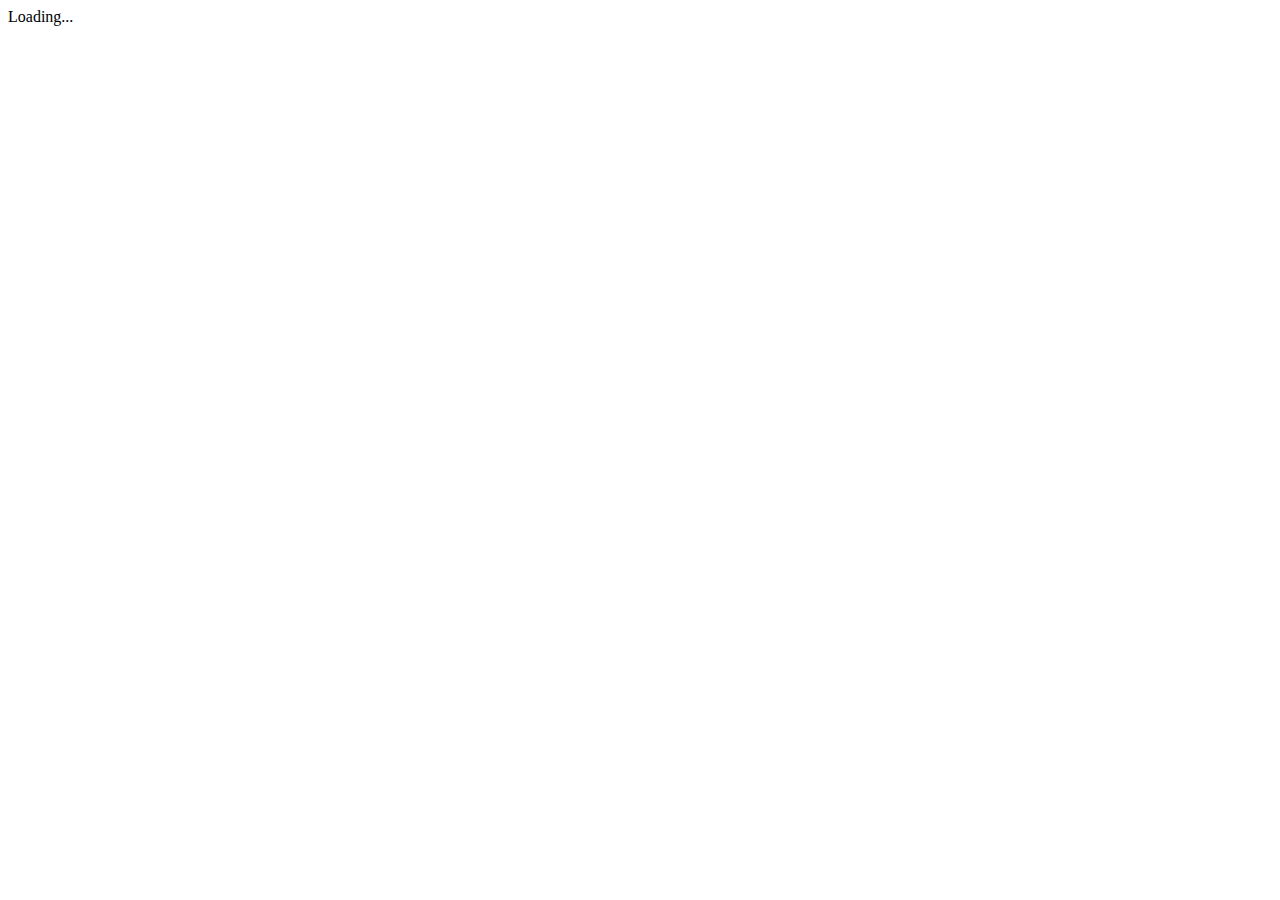
==== index.html @ 60be3896 "new gh-pages version" ====
<!doctype html>
<html>
<head>
  <meta charset="utf-8">
  <title>RecipeBook</title>
  <base href="/recipe-book/">

  <meta name="viewport" content="width=device-width, initial-scale=1">
  <link rel="icon" type="image/x-icon" href="favicon.ico">
<link href="styles.7bf3aa95fa00766431b8.bundle.css" rel="stylesheet"></head>
<body>
  <rb-root>Loading...</rb-root>
<script type="text/javascript" src="inline.0c8a2b0ec24f19ee666a.bundle.js"></script><script type="text/javascript" src="main.ea4498fcfb9ce2bdccac.bundle.js"></script></body>
</html>
---- styles.7bf3aa95fa00766431b8.bundle.css ----
/*# sourceMappingURL=styles.7bf3aa95fa00766431b8.bundle.map*/
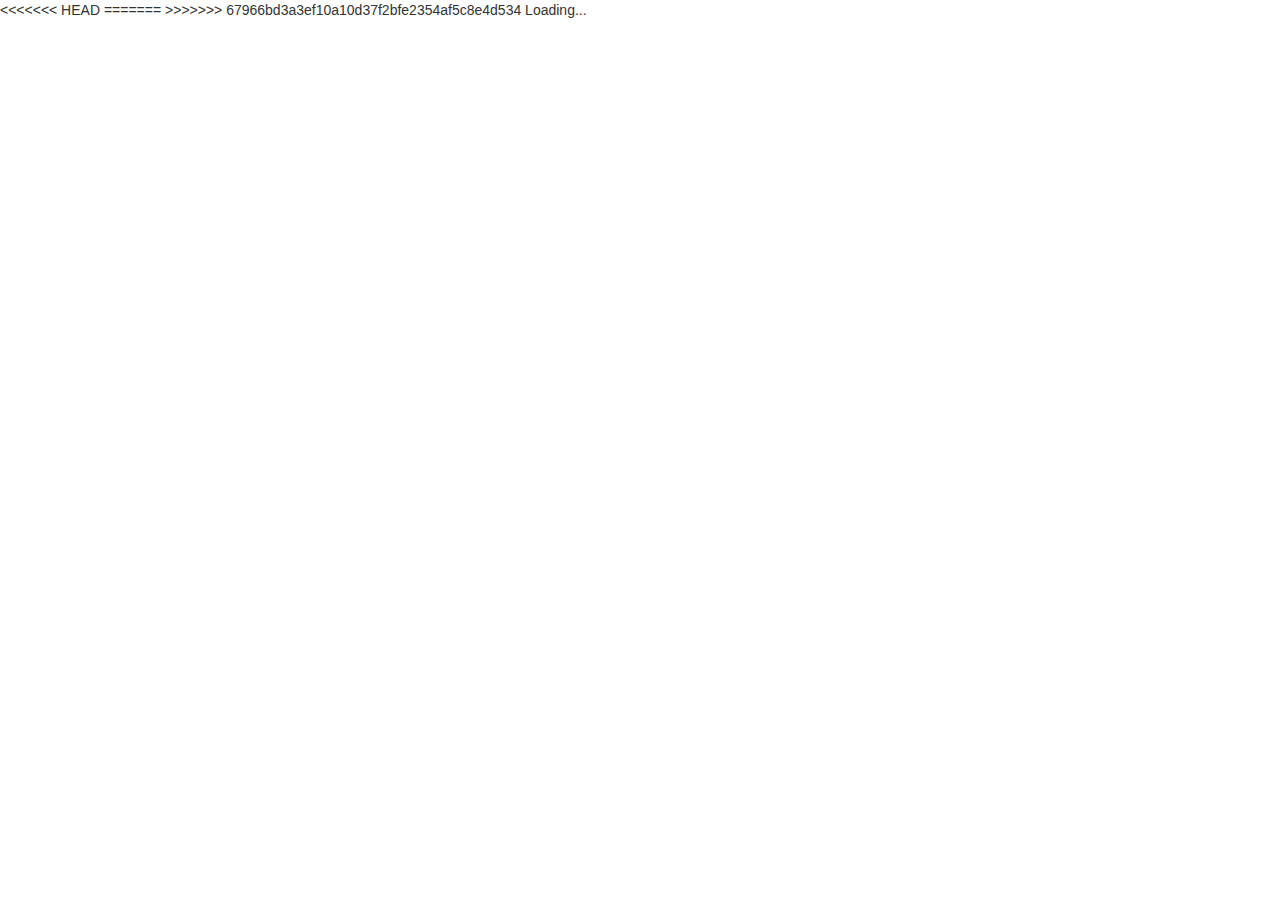
==== commit ea2928a6: "new gh-pages version" ====
--- a/index.html
+++ b/index.html
@@ -7,6 +7,11 @@
 
   <meta name="viewport" content="width=device-width, initial-scale=1">
   <link rel="icon" type="image/x-icon" href="favicon.ico">
+  <link rel="stylesheet" href="https://maxcdn.bootstrapcdn.com/bootstrap/3.3.7/css/bootstrap.min.css" integrity="sha384-BVYiiSIFeK1dGmJRAkycuHAHRg32OmUcww7on3RYdg4Va+PmSTsz/K68vbdEjh4u" crossorigin="anonymous">
+<<<<<<< HEAD
+
+=======
+>>>>>>> 67966bd3a3ef10a10d37f2bfe2354af5c8e4d534
 <link href="styles.7bf3aa95fa00766431b8.bundle.css" rel="stylesheet"></head>
 <body>
   <rb-root>Loading...</rb-root>
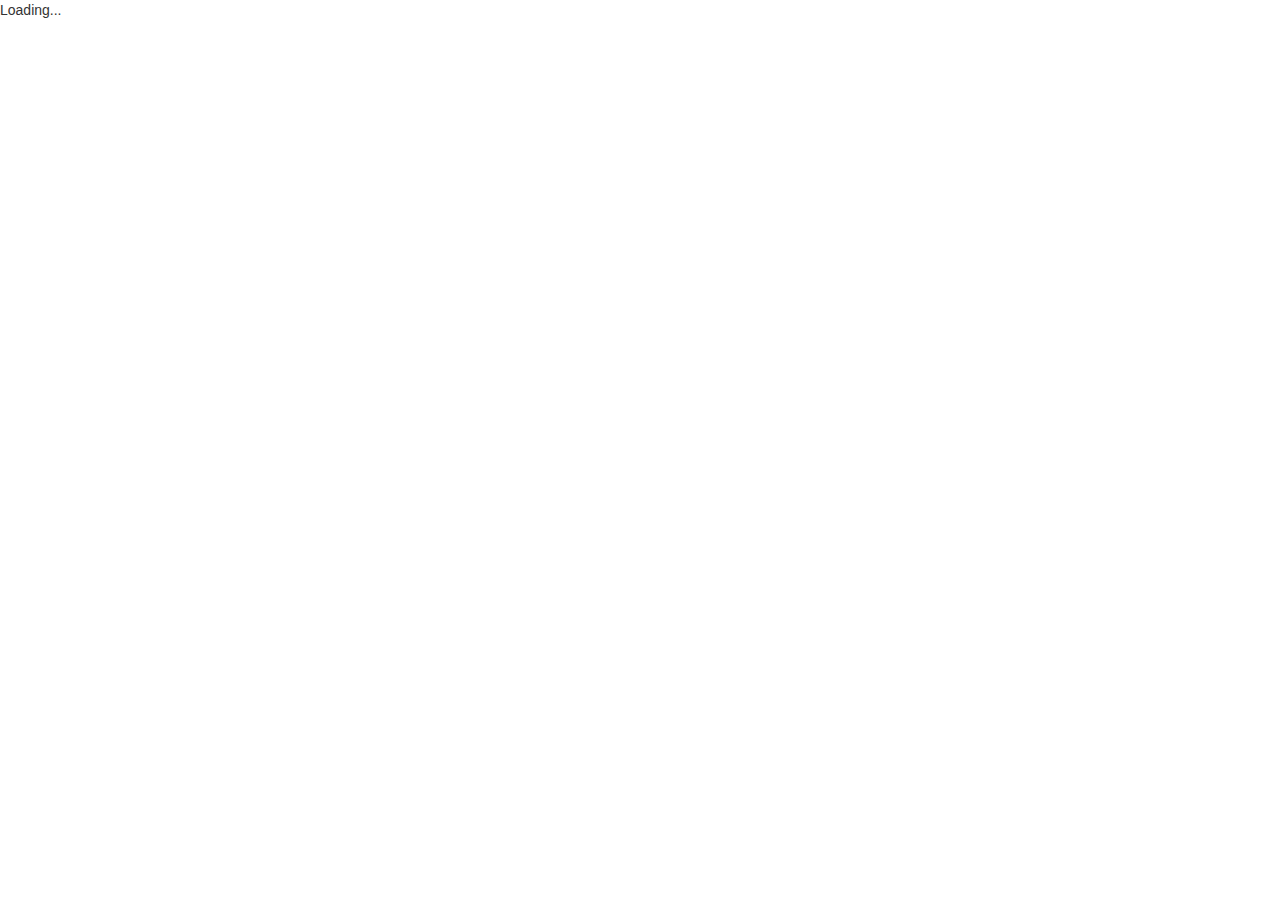
==== commit 7ba0f754: "new gh-pages version" ====
--- a/index.html
+++ b/index.html
@@ -8,12 +8,8 @@
   <meta name="viewport" content="width=device-width, initial-scale=1">
   <link rel="icon" type="image/x-icon" href="favicon.ico">
   <link rel="stylesheet" href="https://maxcdn.bootstrapcdn.com/bootstrap/3.3.7/css/bootstrap.min.css" integrity="sha384-BVYiiSIFeK1dGmJRAkycuHAHRg32OmUcww7on3RYdg4Va+PmSTsz/K68vbdEjh4u" crossorigin="anonymous">
-<<<<<<< HEAD
-
-=======
->>>>>>> 67966bd3a3ef10a10d37f2bfe2354af5c8e4d534
 <link href="styles.7bf3aa95fa00766431b8.bundle.css" rel="stylesheet"></head>
 <body>
   <rb-root>Loading...</rb-root>
-<script type="text/javascript" src="inline.0c8a2b0ec24f19ee666a.bundle.js"></script><script type="text/javascript" src="main.ea4498fcfb9ce2bdccac.bundle.js"></script></body>
+<script type="text/javascript" src="inline.16f3e7ac113801fc32ff.bundle.js"></script><script type="text/javascript" src="main.599baeea561df269c6df.bundle.js"></script></body>
 </html>
